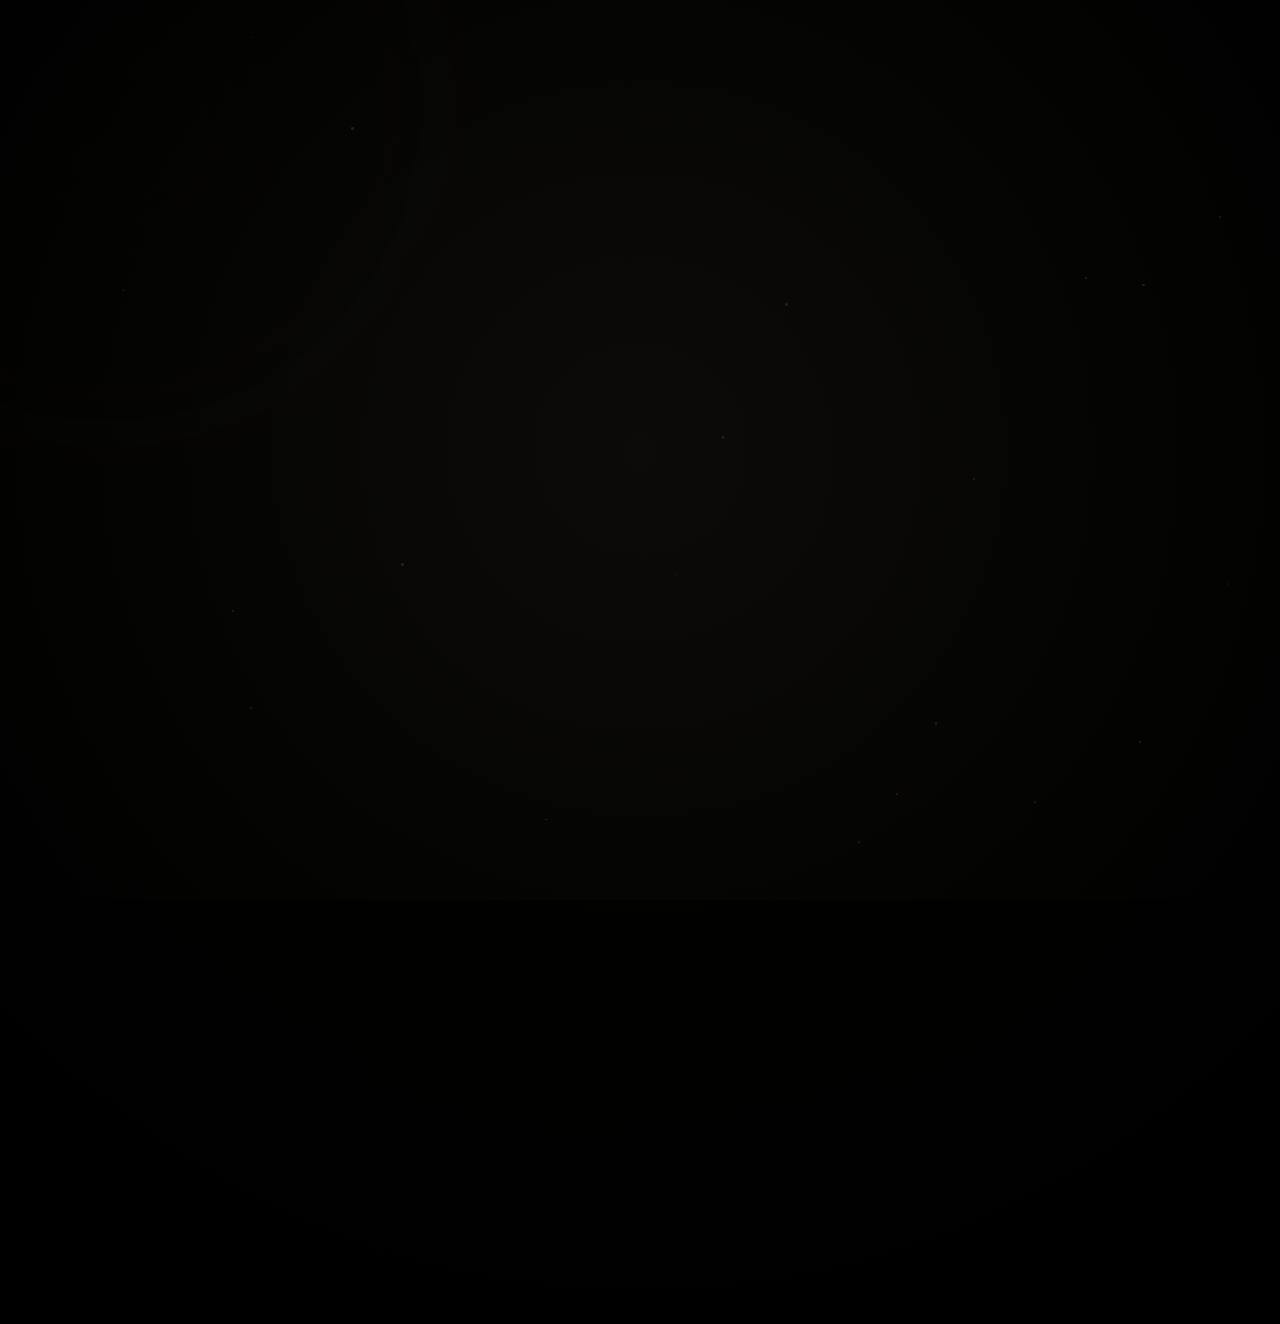
==== index.html @ f37ba351 "Add files via upload" ====
<!doctype html>
<html lang="en">
  <head>
    <meta charset="UTF-8" />
    <meta name="viewport" content="width=device-width, initial-scale=1.0" />
    <title>Saints n’ Sinners | Premium Nightlife</title>
    <link rel="stylesheet" href="./styles.css">
  </head>
  <body>
    <div class="loader">
      <div class="loader-content">
        <h2 class="loader-logo">Saints <span>n’</span> Sinners</h2>
        <div class="loader-bar"></div>
      </div>
    </div>

    <div class="atmosphere"></div>
    <div class="particles" id="particles"></div>
    <div class="glow-effect"></div>

    <div class="container">
      <header>
        <h1 class="logo">Saints <span>n’</span> Sinners</h1>
        <p class="tagline">• RESTAURANT • LOUNGE • PUB</p>
        <div class="rating">🌟🌟🌟🌟🌟</div>
      </header>

      <main class="nav-grid">
        <div class="nav-card-wrapper">
          <div class="nav-card card-menu" id="menu" onclick="window.location.href='https://saints-sinnersdigitalmenu.pages.dev/'">
            <div class="glow-layer"></div>
            <span class="card-index">01</span>
            <h2 class="card-title">
              Menu
              <span class="arrow">→</span>
            </h2>
          </div>
        </div>

        <div class="nav-card-wrapper">
          <div class="nav-card card-events" id="events" onclick="window.location.href='events.html'">
            <div class="glow-layer"></div>
            <span class="card-index">02</span>
            <h2 class="card-title">
              Events
              <span class="arrow">→</span>
            </h2>
          </div>
        </div>

        <div class="nav-card-wrapper">
          <div class="nav-card card-playlist" id="playlist" onclick="window.location.href='music.html'">
            <div class="glow-layer"></div>
            <span class="card-index">03</span>
            <h2 class="card-title">
              Playlist
              <span class="arrow">→</span>
            </h2>
          </div>
        </div>

        <div class="nav-card-wrapper">
          <div class="nav-card card-management" id="management" onclick="window.location.href='management.html'">
            <div class="glow-layer"></div>
            <span class="card-index">04</span>
            <h2 class="card-title">
              Management
              <span class="arrow">→</span>
            </h2>
          </div>
        </div>
      </main>

      <footer class="footer">
        <p class="copyright">© 2026 Saints n’ Sinners</p>
        <p class="powered-by">Powered by WarStreet Experience Model</p>
      </footer>
    </div>

    <script src="./script.js"></script>
  </body>
</html>
---- styles.css ----
@import url('https://fonts.googleapis.com/css2?family=Cormorant+Garamond:ital,wght@0,300;0,400;0,500;0,600;1,300;1,400&family=Inter:wght@200;300;400;500&display=swap');

html {
    scroll-behavior: smooth;
}

:root {
    --bg-dark: #000000;
    --bg-matte: #050505;
    --gold: #b38b2d;
    --gold-bright: #f0c674;
    --gold-glow: rgba(179, 139, 45, 0.1);
    --white-warm: #ffffff;
    --text-muted: rgba(255, 255, 255, 0.4);
    --border-subtle: rgba(179, 139, 45, 0.08);
    --font-serif: 'Cormorant Garamond', serif;
    --font-sans: 'Inter', sans-serif;
    --transition-cinema: 1.4s cubic-bezier(0.16, 1, 0.3, 1);
}

* {
    margin: 0;
    padding: 0;
    box-sizing: border-box;
    -webkit-tap-highlight-color: transparent;
}

body {
    background-color: var(--bg-dark);
    color: var(--white-warm);
    font-family: var(--font-sans);
    line-height: 1.6;
    overflow-x: hidden;
    min-height: 100vh;
    cursor: default;
}

/* Loader Styles */
.loader {
    position: fixed;
    top: 0;
    left: 0;
    width: 100%;
    height: 100%;
    background: var(--bg-dark);
    z-index: 1000;
    display: flex;
    justify-content: center;
    align-items: center;
    transition: opacity 1s ease 0.5s, visibility 1s ease 0.5s;
}

.loader.loaded {
    opacity: 0;
    visibility: hidden;
}

.loader-content {
    text-align: center;
    width: 200px;
}

.loader-logo {
    font-family: var(--font-serif);
    font-weight: 300;
    font-size: 1.5rem;
    letter-spacing: 0.2em;
    margin-bottom: 20px;
    opacity: 0;
    animation: fadeInOut 2s ease-in-out infinite;
}

.loader-logo span {
    color: var(--gold);
    font-style: italic;
}

.loader-bar {
    width: 0;
    height: 1px;
    background: linear-gradient(90deg, transparent, var(--gold), transparent);
    box-shadow: 0 0 15px var(--gold);
    animation: loadBar 2s var(--transition-cinema) forwards;
}

@keyframes fadeInOut {
    0%, 100% { opacity: 0.3; }
    50% { opacity: 1; }
}

@keyframes loadBar {
    to { width: 100%; }
}

/* Deep Atmosphere */
.atmosphere {
    position: fixed;
    top: 0;
    left: 0;
    width: 100%;
    height: 100%;
    z-index: -2;
    background: radial-gradient(circle at 50% 50%, #080808 0%, #000 100%);
    pointer-events: none;
}

/* Internal Glow without noise */
.atmosphere::before {
    content: '';
    position: absolute;
    top: -50%;
    left: -50%;
    width: 200%;
    height: 200%;
    background: radial-gradient(circle at center, var(--gold-glow) 0%, transparent 60%);
    opacity: 0.2;
    animation: drift 30s ease-in-out infinite alternate;
    pointer-events: none;
}


.particles {
    position: fixed;
    top: 0;
    left: 0;
    width: 100%;
    height: 100%;
    z-index: -1;
    pointer-events: none;
}

.particle {
    position: absolute;
    background: var(--gold);
    border-radius: 50%;
    opacity: 0.2;
    pointer-events: none;
}

.glow-effect {
    position: fixed;
    width: 500px;
    height: 500px;
    background: radial-gradient(circle, var(--gold-glow) 0%, transparent 80%);
    filter: blur(100px);
    border-radius: 50%;
    pointer-events: none;
    z-index: -1;
    mix-blend-mode: color-dodge;
}

/* Grid Foundation & Alignment */
.container {
    width: 100%;
    margin: 0 auto;
    padding: 60px 20px;
    display: flex;
    flex-direction: column;
    align-items: center;
    min-height: 100vh;
    position: relative;
    z-index: 10;
}

header {
    width: 100%;
    max-width: 500px;
    text-align: center;
    margin-bottom: 80px;
    opacity: 0;
    transform: translateY(30px) scale(0.98);
}

header.active {
    animation: heroReveal var(--transition-cinema) forwards;
}

@keyframes heroReveal {
    to {
        opacity: 1;
        transform: translateY(0) scale(1);
    }
}

.logo {
    font-family: var(--font-serif);
    font-size: 3rem;
    font-weight: 300;
    letter-spacing: 0.15em;
    text-transform: uppercase;
    margin-bottom: 12px;
    background: linear-gradient(to right, #fff 20%, var(--gold) 40%, var(--gold) 60%, #fff 80%);
    background-size: 200% auto;
    color: #fff;
    background-clip: text;
    -webkit-background-clip: text;
    -webkit-text-fill-color: transparent;
    animation: shine 8s linear infinite;
}

@keyframes shine {
    to { background-position: 200% center; }
}

.logo span {
    font-style: italic;
    font-size: 0.7em;
    vertical-align: middle;
    margin: 0 6px;
    color: var(--gold);
    -webkit-text-fill-color: var(--gold);
}

.tagline {
    font-size: 0.65rem;
    text-transform: uppercase;
    letter-spacing: 0.6em;
    color: var(--gold);
    opacity: 0.8;
    font-weight: 300;
    word-spacing: 0.5em;
}

.rating {
    margin-top: 15px;
    font-size: 0.8rem;
    display: flex;
    justify-content: center;
    gap: 4px;
    opacity: 0.8;
}

.nav-grid {
    display: grid;
    grid-template-columns: repeat(2, 1fr);
    gap: 16px;
    margin: 0 auto 80px;
    width: 100%;
    max-width: 500px; /* Locked width for perfect centering */
}

.nav-card-wrapper {
    position: relative;
    perspective: 1200px;
    opacity: 0;
    transform: translateY(30px);
    width: 100%;
    aspect-ratio: 4 / 5.2;
}

.nav-card-wrapper.active {
    animation: wrapperReveal var(--transition-cinema) forwards;
}

@keyframes wrapperReveal {
    to {
        opacity: 1;
        transform: translateY(0);
    }
}

.nav-card-wrapper.active .nav-card {
    animation: cardReveal var(--transition-cinema) forwards;
}

@keyframes cardReveal {
    from {
        opacity: 0;
        transform: translateZ(-30px) rotateX(10deg);
    }
    to {
        opacity: 1;
        transform: translateZ(0) rotateX(0);
    }
}

@keyframes cinematicBreath {
    0% { transform: scale(1.0) translate(0, 0); }
    100% { transform: scale(1.1) translate(-1%, -0.5%); }
}

/* Base card state */
.nav-card {
    background: #050505;
    border: 1px solid var(--border-subtle);
    border-left: 2px solid transparent; 
    border-radius: 4px;
    padding: 28px 20px;
    position: relative;
    overflow: hidden;
    cursor: pointer;
    width: 100%;
    height: 100%;
    display: flex;
    flex-direction: column;
    justify-content: flex-end;
    transition: 
        transform 0.8s cubic-bezier(0.16, 1, 0.3, 1),
        border-color 0.8s ease,
        box-shadow 0.8s ease;
    transform: translateZ(-30px);
    transform-style: preserve-3d;
    z-index: 2;
}

.nav-card-wrapper::before { display: none; } /* Explicitly remove back glow */

/* Edge Lighting Strips (Architectural Style) */
.nav-card::after {
    content: '';
    position: absolute;
    top: 15%;
    left: 0;
    width: 1px;
    height: 70%;
    z-index: 5;
    opacity: 0.5;
    transition: all 1s cubic-bezier(0.16, 1, 0.3, 1);
    filter: blur(0.3px);
}

.card-menu::after { 
    background: linear-gradient(to bottom, transparent, #ff6600, transparent);
    box-shadow: 2px 0 12px rgba(255, 102, 0, 0.5);
}
.card-events::after { 
    background: linear-gradient(to bottom, transparent, #e5c05b, transparent);
    box-shadow: 2px 0 12px rgba(229, 192, 91, 0.5);
}
.card-playlist::after { 
    background: linear-gradient(to bottom, transparent, #d946ef, transparent);
    box-shadow: 2px 0 12px rgba(217, 70, 239, 0.5);
}
.card-management::after { 
    background: linear-gradient(to bottom, transparent, #06b6d4, transparent);
    box-shadow: 2px 0 12px rgba(6, 182, 212, 0.5);
}

@keyframes lightingShimmer {
    0%, 100% { opacity: 0.4; filter: brightness(1) blur(0.3px); }
    50% { opacity: 0.9; filter: brightness(1.8) blur(0.8px); }
}

.nav-card::after {
    animation: lightingShimmer 5s infinite ease-in-out;
}

.nav-card:hover::after {
    opacity: 1;
    width: 2px;
    height: 85%;
    top: 7.5%;
    filter: brightness(2.2) blur(0.8px);
    box-shadow: 3px 0 20px currentColor; /* Dynamic glow based on background gradient if possible, but currentColor works if set */
}

/* Specific hover glows for edge strips */
.card-menu:hover::after { box-shadow: 3px 0 25px rgba(255, 102, 0, 0.8); }
.card-events:hover::after { box-shadow: 3px 0 25px rgba(229, 192, 91, 0.8); }
.card-playlist:hover::after { box-shadow: 3px 0 25px rgba(217, 70, 239, 0.8); }
.card-management:hover::after { box-shadow: 3px 0 25px rgba(6, 182, 212, 0.8); }

/* Card images as atmospheric backgrounds */
.nav-card::before {
    content: '';
    position: absolute;
    top: 0;
    left: 0;
    width: 100%;
    height: 100%;
    background-size: cover;
    background-position: center;
    filter: brightness(0.9) saturate(1) contrast(1.1);
    transition: filter 1s ease;
    z-index: 0;
    pointer-events: none;
    will-change: transform;
}

.nav-card-wrapper.active .nav-card::before {
    animation: cinematicBreath 15s infinite alternate cubic-bezier(0.4, 0, 0.2, 1);
}

.nav-card-wrapper:nth-child(1) .nav-card::before { animation-delay: 0s; }
.nav-card-wrapper:nth-child(2) .nav-card::before { animation-delay: -3s; }
.nav-card-wrapper:nth-child(3) .nav-card::before { animation-delay: -7s; }
.nav-card-wrapper:nth-child(4) .nav-card::before { animation-delay: -11s; }

.card-menu::before { background-image: linear-gradient(to bottom, rgba(0,0,0,0.1), rgba(0,0,0,0.8)), url('https://pub-e10a28ca38cf452da437555e0f90e288.r2.dev/saints%26sinners/stuff-merch/menu.jpg'); }
.card-events::before { background-image: linear-gradient(to bottom, rgba(0,0,0,0.1), rgba(0,0,0,0.8)), url('https://pub-e10a28ca38cf452da437555e0f90e288.r2.dev/saints%26sinners/stuff-merch/events.jpg'); }
.card-playlist::before { background-image: linear-gradient(to bottom, rgba(0,0,0,0.1), rgba(0,0,0,0.8)), url('https://pub-e10a28ca38cf452da437555e0f90e288.r2.dev/saints%26sinners/stuff-merch/playlist.jpg'); }
.card-management::before { background-image: linear-gradient(to bottom, rgba(0,0,0,0.1), rgba(0,0,0,0.8)), url('https://pub-e10a28ca38cf452da437555e0f90e288.r2.dev/saints%26sinners/stuff-merch/management.jpg'); }

.nav-card .card-index, .nav-card .card-title {
    position: relative;
    z-index: 10;
    text-shadow: 0 4px 15px rgba(0,0,0,1);
}

.nav-card:hover, .nav-card:active {
    border-color: rgba(255, 255, 255, 0.25);
    transform: translateY(-8px) translateZ(30px) rotateX(0deg) scale(1.02);
    box-shadow: 0 30px 80px rgba(0,0,0,0.95);
    transition: transform 0.8s cubic-bezier(0.16, 1, 0.3, 1), border-color 0.8s ease, box-shadow 0.8s ease;
}

.nav-card:hover::before {
    filter: brightness(1) saturate(1.1) contrast(1.1);
}

.card-index {
    font-family: var(--font-serif);
    font-size: 0.7rem;
    color: var(--gold);
    display: block;
    margin-bottom: 8px;
    letter-spacing: 0.3em;
    font-style: italic;
    transform: translateZ(15px);
}

.card-title {
    font-family: var(--font-serif);
    font-size: 1.15rem;
    font-weight: 300;
    letter-spacing: 0.05em;
    display: flex;
    justify-content: space-between;
    align-items: center;
    color: var(--white-warm);
    text-transform: uppercase;
    transform: translateZ(25px);
}

.nav-card:hover .card-index { transform: translateZ(25px); }
.nav-card:hover .card-title { transform: translateZ(40px); }

.card-title .arrow {
    font-size: 1.1rem;
    transition: transform 0.6s var(--transition-cinema);
    opacity: 0.3;
    font-weight: 200;
}

.nav-card:hover .arrow {
    transform: translateX(8px);
    opacity: 1;
    color: var(--gold-bright);
}

.footer {
    margin-top: auto;
    text-align: center;
    padding: 100px 0 40px;
    opacity: 0;
}

.footer .copyright {
    font-size: 0.65rem;
    text-transform: uppercase;
    letter-spacing: 0.4em;
    color: var(--white-warm);
    opacity: 0.8;
    margin-bottom: 12px;
}

.footer .powered-by {
    font-size: 0.5rem;
    text-transform: uppercase;
    letter-spacing: 0.3em;
    color: var(--text-muted);
    opacity: 0.5;
}

.footer.active {
    animation: footerReveal 4s var(--transition-cinema) forwards;
}

@keyframes footerReveal {
    to { opacity: 1; }
}

/* Mobile optimization */
@media (max-width: 480px) {
    .logo { font-size: 2.2rem; }
    .nav-card { padding: 24px 16px; }
    .card-title { font-size: 1.1rem; }
    .container { padding: 40px 16px; }
    .nav-grid { gap: 10px; }
}
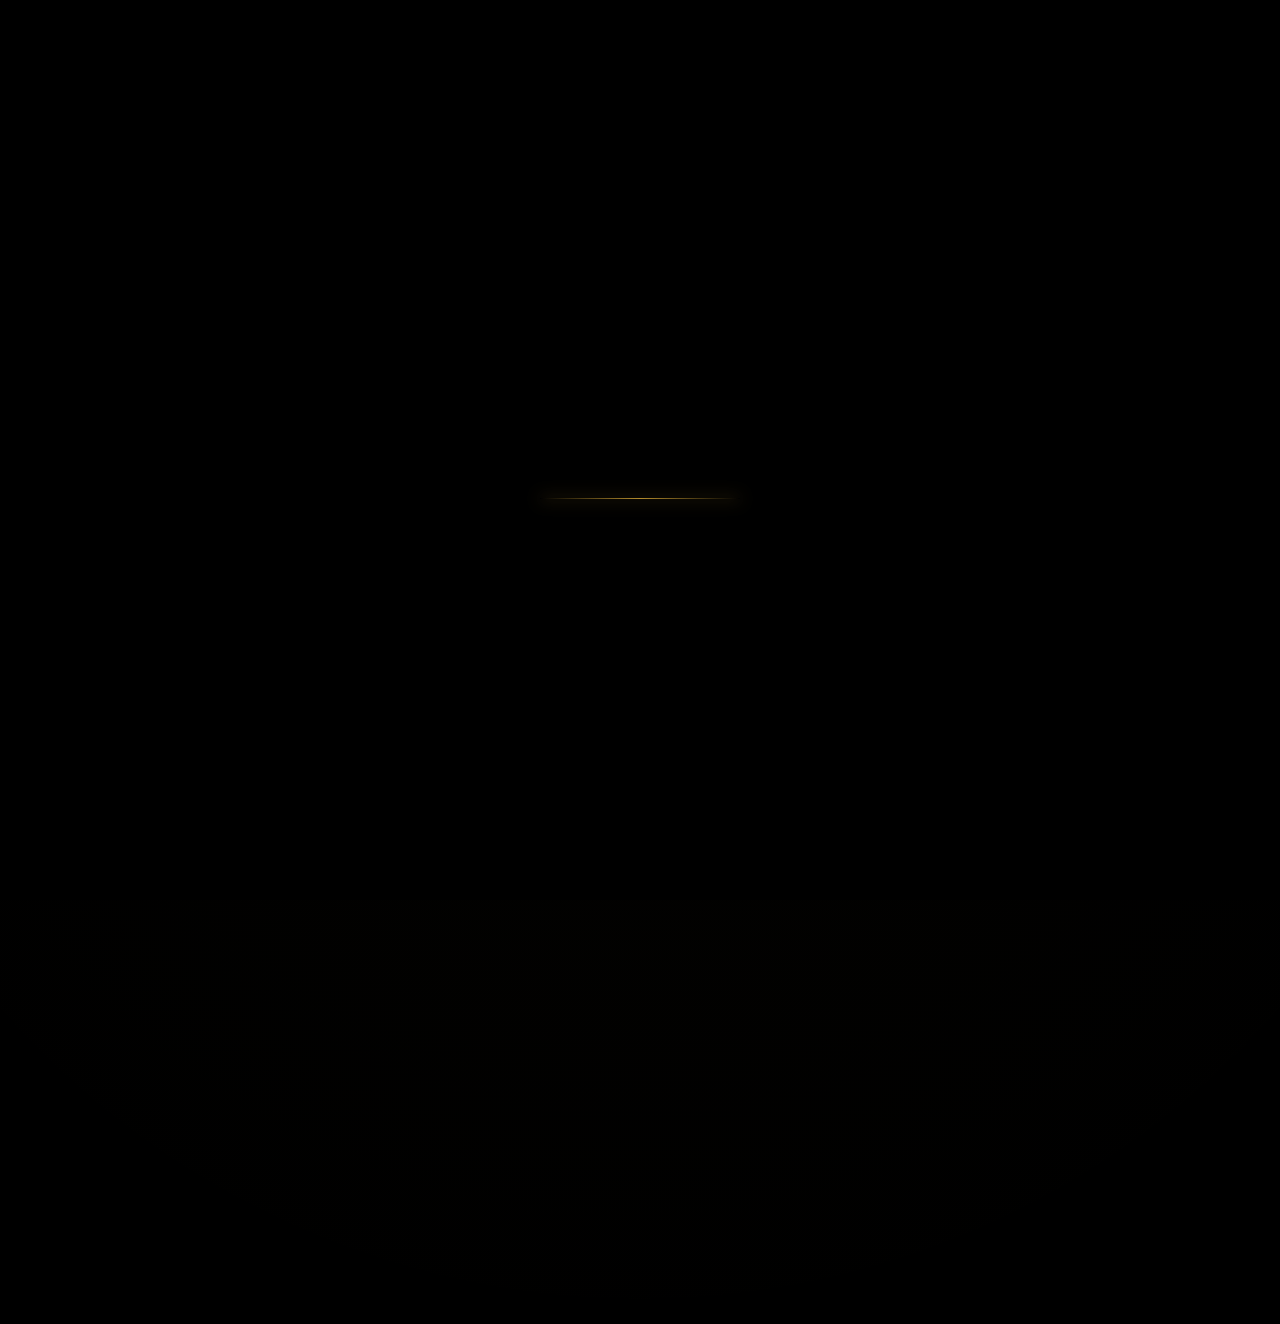
==== commit c2c5820a: "Add files via upload" ====
--- a/index.html
+++ b/index.html
@@ -27,7 +27,7 @@
 
       <main class="nav-grid">
         <div class="nav-card-wrapper">
-          <div class="nav-card card-menu" id="menu" onclick="window.location.href='https://saints-sinnersdigitalmenu.pages.dev/'">
+          <div class="nav-card card-menu" id="menu" onclick="window.location.href='menu.html'">
             <div class="glow-layer"></div>
             <span class="card-index">01</span>
             <h2 class="card-title">
